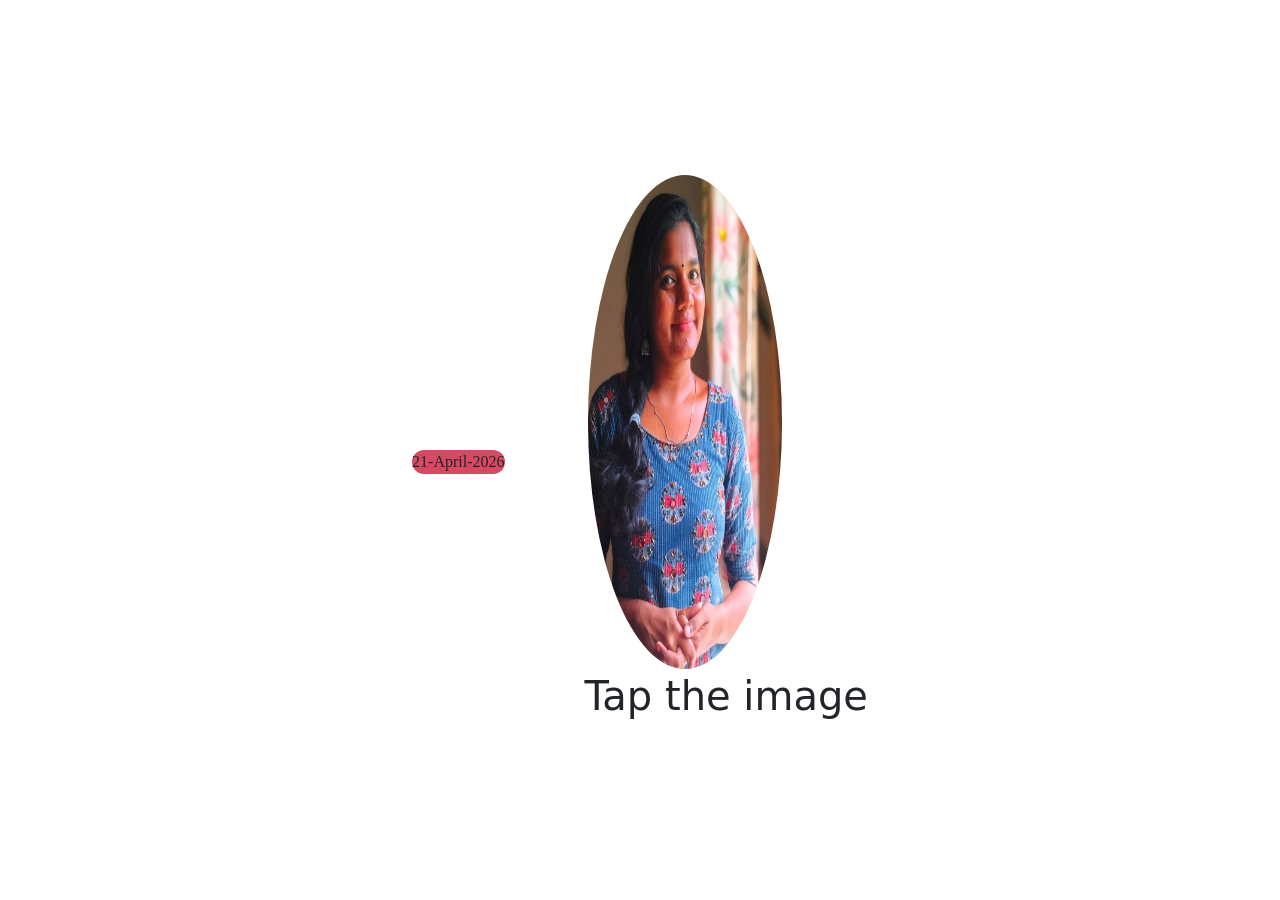
==== Home.html @ b3149fec "birthday" ====
<!DOCTYPE html>
<html lang="en">
<head>
    <meta charset="UTF-8">
    <meta name="viewport" content="width=device-width, initial-scale=1.0">
    <title>Jyothika's Birthday</title>
    <link href="https://cdn.jsdelivr.net/npm/bootstrap@5.3.8/dist/css/bootstrap.min.css" rel="stylesheet" integrity="sha384-sRIl4kxILFvY47J16cr9ZwB07vP4J8+LH7qKQnuqkuIAvNWLzeN8tE5YBujZqJLB" crossorigin="anonymous">
    <link rel="stylesheet" href="./index.css">
    <link rel="stylesheet" href="https://cdnjs.cloudflare.com/ajax/libs/font-awesome/7.0.1/css/all.min.css" integrity="sha512-2SwdPD6INVrV/lHTZbO2nodKhrnDdJK9/kg2XD1r9uGqPo1cUbujc+IYdlYdEErWNu69gVcYgdxlmVmzTWnetw==" crossorigin="anonymous" referrerpolicy="no-referrer" />
    <link href="https://unpkg.com/aos@2.3.1/dist/aos.css" rel="stylesheet">
</head>
<body>
    
    <div class="main-background"></div>
        <div class="background">
            <div>
                <img src="https://i.pinimg.com/originals/cd/c0/b6/cdc0b6a5afbc7f3c11986c3a688a60a5.gif" alt="">
                <div id="date"><i class="fa-regular fa-calendar"></i> 21-April-2026</div>
            </div>
            <div data-aos="zoom-in">
                <a href="./second.html"><img id="imageJo" src="./assets/IMG_20260420_173436.jpg" alt=""></a>
                <h1>Tap the image</h1>
            </div>
            
        </div>
</body>
<script src="https://unpkg.com/aos@2.3.1/dist/aos.js"></script>
<script>
  AOS.init();
</script>
</html>
---- index.css ----
.background{
    position: fixed;
    top: 0;
    left: 0;
    width: 100%;
    z-index:1;
    gap:80px;
    display: flex;
    justify-content: center;
    align-items: center;
    height: 100vh;
}
#imageJo{
    height: 500px;
    width: 200px;
    border-radius: 50%;
    border:solid ;
}
#date{
    background-color: rgb(214, 73, 97);
    font-family: cursive;
    border-radius: 20px;
    text-align: center;
    
}

#first {
    color: #ff4d6d;
    font-size: 48px;
    letter-spacing: 2px;
    text-shadow: 2px 2px 12px rgba(0,0,0,0.25);
}

.main-background {
    position: fixed;
    top: 0;    
    left: 0;
    width: 100%;
    height: 100%;

    background: url('https://images.rawpixel.com/image_800/cHJpdmF0ZS9sci9pbWFnZXMvd2Vic2l0ZS8yMDIzLTA5L3Jhd3BpeGVsX29mZmljZV8xOV9iYWNrZ3JvdW5kX29mX2tpZHNfYmlydGhkYXlfcGFydHlfX21pbmltYWxfX185NjAzODc1Zi00MDU3LTQ4NmMtYmRjZC02ZmI3ZmU5YmExNzRfMS5qcGc.jpg') 
                no-repeat center center/cover;

    z-index: 0;
}

#imageJo {
    animation: zoomIn 1.5s ease;
}

@keyframes zoomIn {
    from {
        transform: scale(0.8);
        opacity: 0;
    }
    to {
        transform: scale(1);
        opacity: 1;
    }
}

.btn-container {
    height: 100vh;              
    display: flex;
    justify-content: center;    
    align-items: center;
}
button{
    background-color: blue;
    font-size: 30px;
    border-radius: 25px;
    padding: 30px;
}
a{
    color: white;
    text-decoration: none;
}
.container{
    position: relative;
    height:100vh;
    display:flex;
    justify-content: center;
    align-items:center;
    flex-direction: column;
    z-index: 1;  
}
.confetti{
    position:fixed;
    top:0%;
    left:0%;
    width: 100%;
    height:100%;
    z-index: 0;
    pointer-events: none;
    background: url('https://i.pinimg.com/originals/07/03/48/0703483f8e3100d87497817030fb903f.gif');
}

@media (max-width: 768px) {

    .intro-title {
        font-size: 24px;
    }

    .btn {
        font-size: 16px;
    }

    #imageJo {
        max-width: 220px;
    }

    .click-text {
        font-size: 16px;
    }
}

.message-box {
    max-width: 600px;
    margin: 40px auto;
    padding: 10px;
}

.message-text {
    font-size: 16px;
    line-height: 1.8;
    text-align: justify;
    padding: 20px;
}

.accordion-button {
    font-weight: 600;
}
.intro {
    height: 100vh;
    background: linear-gradient(135deg, #4faee4, #ff9aa2);
    display: flex;
    flex-direction: column;
    justify-content: center;
    align-items: center;
}

.intro-title {
    color: white;
    font-size: 32px;
    margin-bottom: 30px;
    text-align: center;
}

.btn {
    background: #ff4d6d;
    color: white;
    font-size: 18px;
    padding: 12px 25px;
    border-radius: 30px;
    text-decoration: none;
    box-shadow: 0 10px 25px rgba(0,0,0,0.2);
    transition: 0.3s;
}

.btn:hover {
    transform: scale(1.1);
}
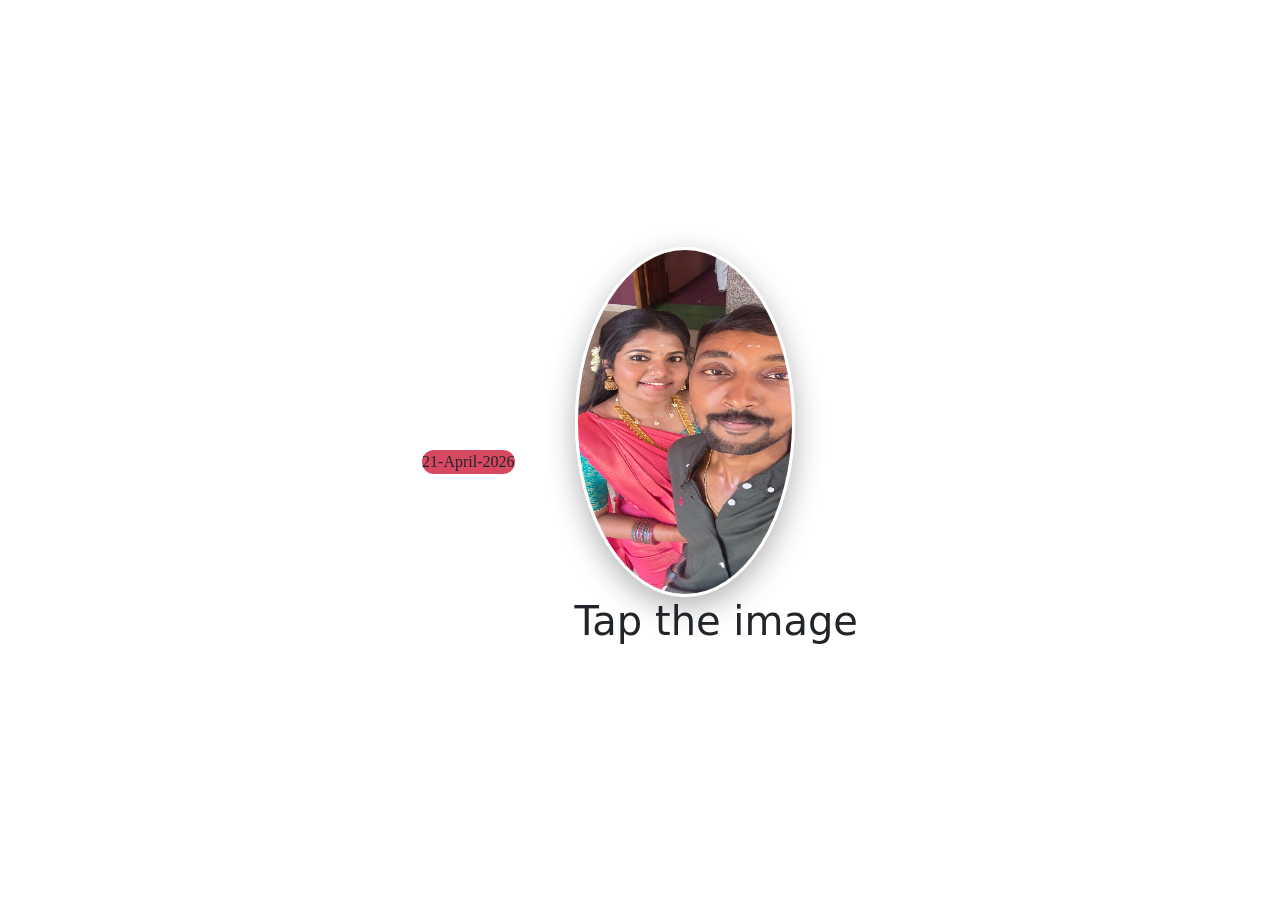
==== commit e73727f4: "birthday10" ====
--- a/Home.html
+++ b/Home.html
@@ -10,7 +10,6 @@
     <link href="https://unpkg.com/aos@2.3.1/dist/aos.css" rel="stylesheet">
 </head>
 <body>
-    
     <div class="main-background"></div>
         <div class="background">
             <div>
@@ -18,7 +17,7 @@
                 <div id="date"><i class="fa-regular fa-calendar"></i> 21-April-2026</div>
             </div>
             <div data-aos="zoom-in">
-                <a href="./second.html"><img id="imageJo" src="./assets/IMG_20260420_173436.jpg" alt=""></a>
+                <a href="./second.html"><img id="imageJo" src="./assets/WhatsApp Image 2026-04-20 at 22.22.23.jpeg" alt=""></a>
                 <h1>Tap the image</h1>
             </div>
             
--- a/index.css
+++ b/index.css
@@ -1,20 +1,45 @@
 .background{
-    position: fixed;
+     position: fixed;
     top: 0;
     left: 0;
     width: 100%;
-    z-index:1;
-    gap:80px;
+    height: 100vh;
+
     display: flex;
     justify-content: center;
     align-items: center;
-    height: 100vh;
-}
+    gap: 60px;
+
+    padding: 20px;          
+    box-sizing: border-box; 
+    flex-wrap: wrap;       
+    overflow: hidden; 
+}
+
+.message-box {
+    width: 90%;
+    max-width: 500px;
+    margin: auto;
+}
+
+.accordion-body {
+    word-wrap: break-word;
+    overflow-wrap: break-word;
+}
+
+.background img {
+    max-width: 250px;
+    width: 100%;
+    height: auto;
+}
+
 #imageJo{
-    height: 500px;
-    width: 200px;
+    width: 220px;
+    height: 350px;
     border-radius: 50%;
-    border:solid ;
+    border: 3px solid white;
+    box-shadow: 0 10px 30px rgba(0,0,0,0.3);
+    animation: zoomIn 1.5s ease;
 }
 #date{
     background-color: rgb(214, 73, 97);
@@ -42,10 +67,6 @@
                 no-repeat center center/cover;
 
     z-index: 0;
-}
-
-#imageJo {
-    animation: zoomIn 1.5s ease;
 }
 
 @keyframes zoomIn {
@@ -112,6 +133,26 @@
     .click-text {
         font-size: 16px;
     }
+    @media (max-width: 768px) {
+    .background {
+        flex-direction: column;
+        gap: 30px;
+    }
+}
+@media (max-width: 768px) {
+    .message-box {
+        width: 105%;
+    }
+
+    .accordion-body {
+        font-size: 14px;
+        line-height: 1.6;
+    }
+
+    button h1 {
+        font-size: 18px;
+    }
+}
 }
 
 .message-box {
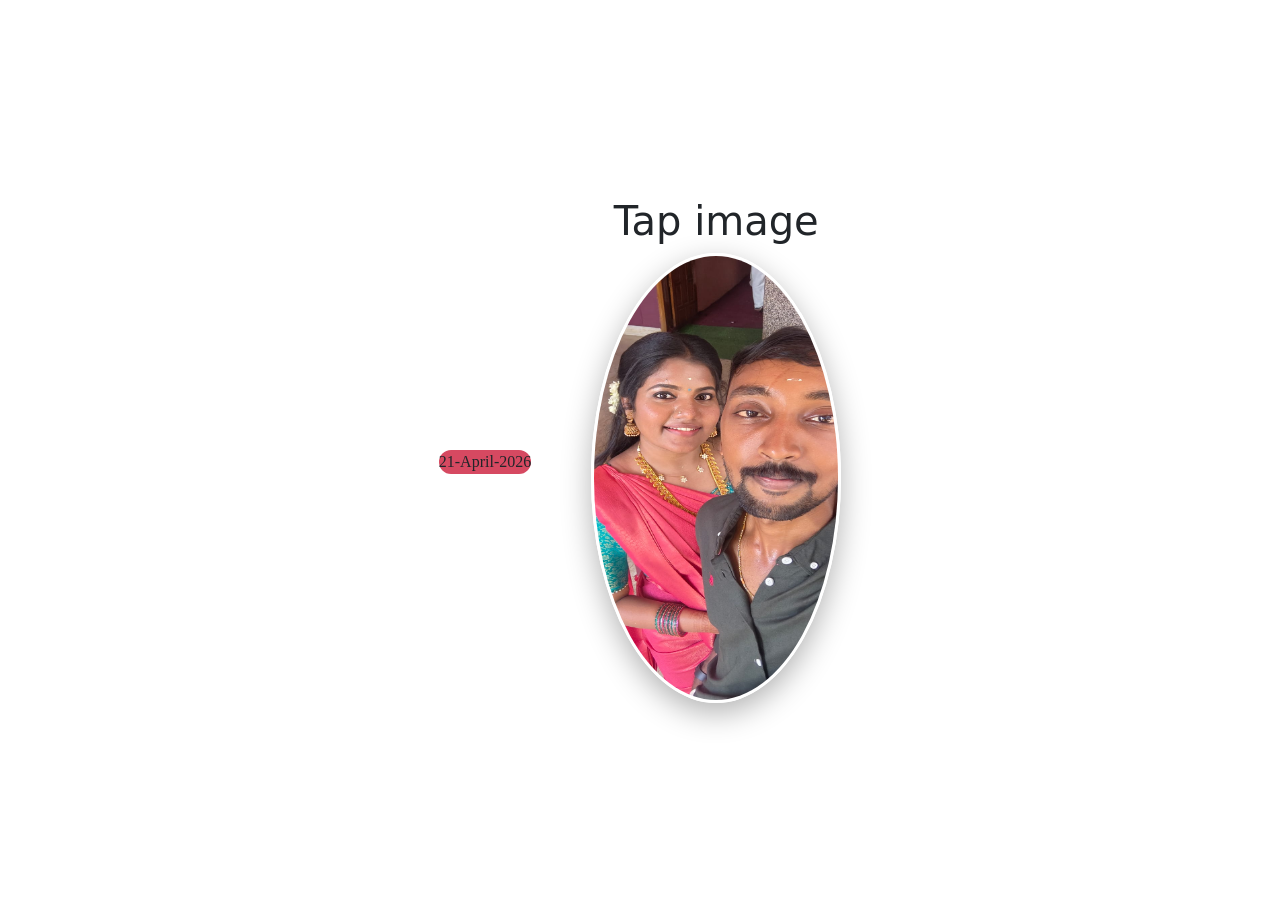
==== commit a5a3acc5: "birthday12" ====
--- a/Home.html
+++ b/Home.html
@@ -17,8 +17,9 @@
                 <div id="date"><i class="fa-regular fa-calendar"></i> 21-April-2026</div>
             </div>
             <div data-aos="zoom-in">
+                <h1 class="text-center"> Tap image</h1>
                 <a href="./second.html"><img id="imageJo" src="./assets/WhatsApp Image 2026-04-20 at 22.22.23.jpeg" alt=""></a>
-                <h1>Tap the image</h1>
+                
             </div>
             
         </div>
--- a/index.css
+++ b/index.css
@@ -34,8 +34,8 @@
 }
 
 #imageJo{
-    width: 220px;
-    height: 350px;
+    width: 320px;
+    height: 450px;
     border-radius: 50%;
     border: 3px solid white;
     box-shadow: 0 10px 30px rgba(0,0,0,0.3);
